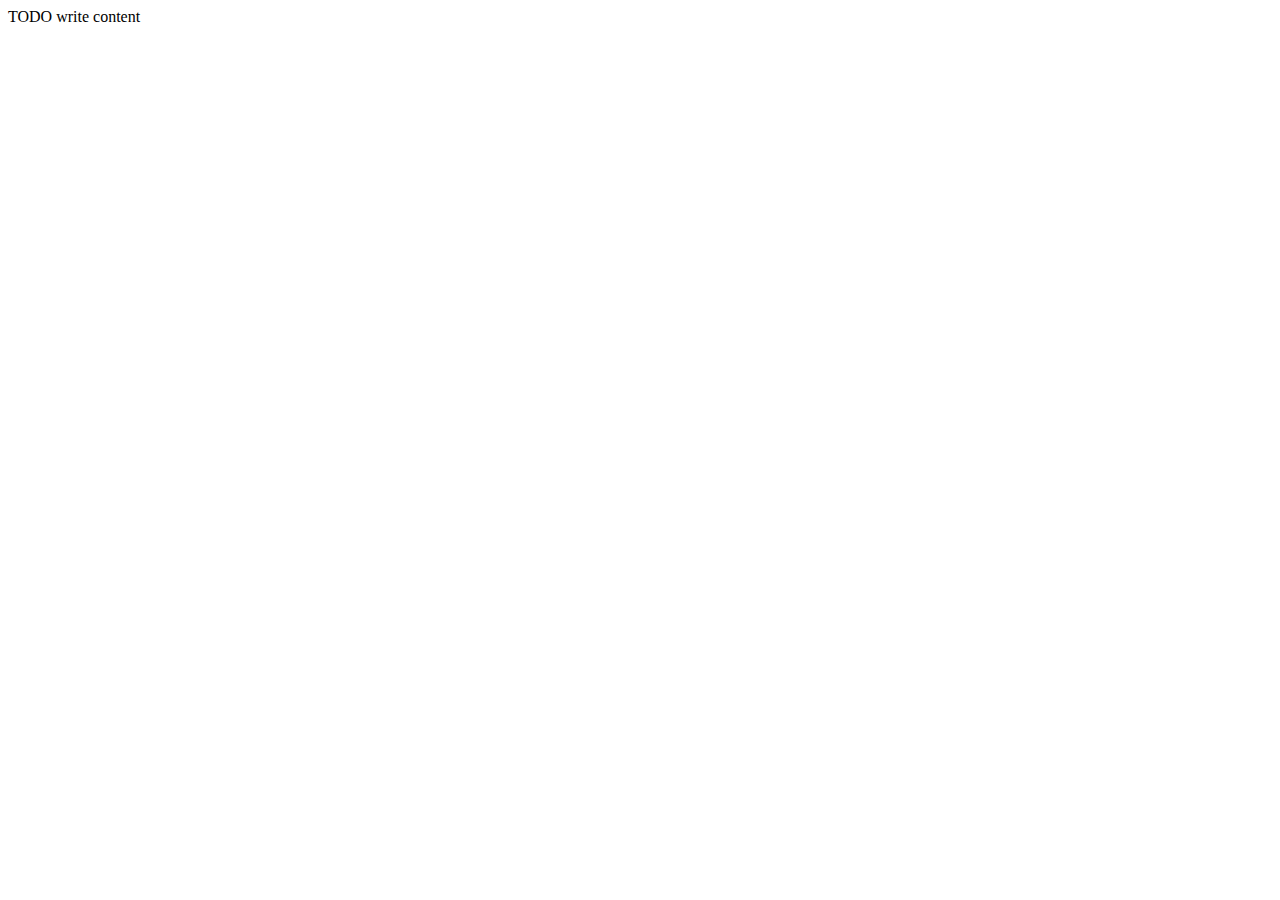
==== web/Challenge2.html @ 5dda9d18 "Saving with a front webpage that points to Challenge 1 and Challenge2.  Challenge 1 has a web page i" ====
<!--
To change this template, choose Tools | Templates
and open the template in the editor.
-->
<!DOCTYPE html>
<html>
    <head>
        <title></title>
        <meta http-equiv="Content-Type" content="text/html; charset=UTF-8">
    </head>
    <body>
        <div>TODO write content</div>
    </body>
</html>
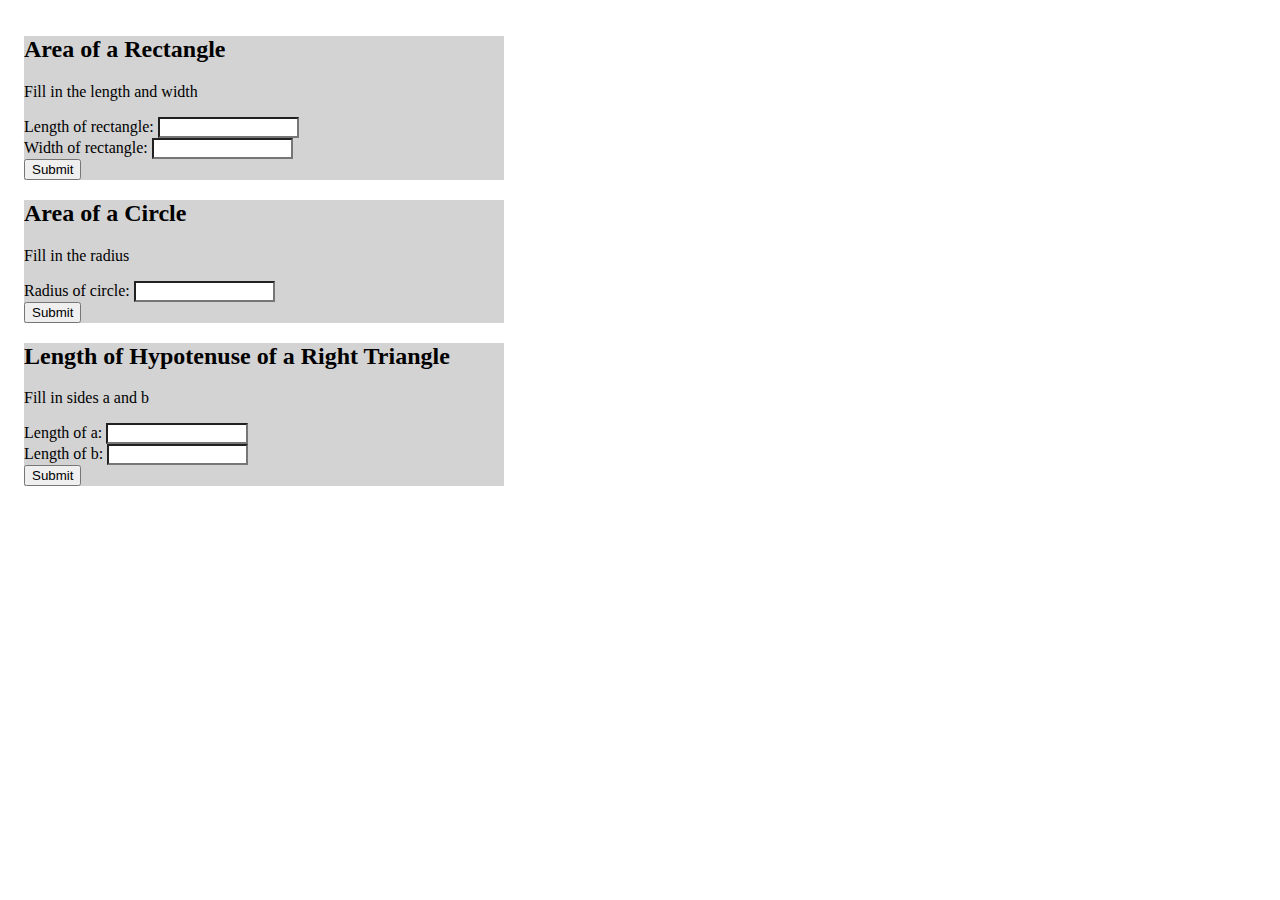
==== commit 5f8c3f6a: "Added some validation that doesn't work." ====
--- a/web/Challenge2.html
+++ b/web/Challenge2.html
@@ -1,14 +1,84 @@
 <!--
-To change this template, choose Tools | Templates
-and open the template in the editor.
+Challenge 2.  This one has validation
+Mark Urbanski
 -->
 <!DOCTYPE html>
 <html>
     <head>
-        <title></title>
+        <title>Geometric Calculators - Challenge 2</title>
         <meta http-equiv="Content-Type" content="text/html; charset=UTF-8">
+        <style type="text/css">
+
+            .myform {
+                position: relative;
+                top: 1em;
+                left: 1em;
+                width: 30em;
+                background-color: lightgrey;
+            }
+            .myinput {
+                width: 10em;
+                background-color: white;
+            }
+            .button1 {
+            }
+        </style>
+        <script type="text/javascript">
+            function isNumber(n) {
+                return !isNaN(parseFloat(n)) && isFinite(n);                
+            }
+            function isValid(n) {
+                if(isNumber(n)) {
+                    if (n > 0 && n < 1000) {
+                        return true;
+                    }
+                }
+                alert("Entries must be numbers greater than 0 and less than 1000");
+                return false;
+            }
+            function rectangleValidation(length, width) {
+                alert(length + isValid(length));
+                alert(width + isValid(width))
+                return (isValid(length) && isValid(width));
+            }
+            function circleValidation(radius) {
+                return (isValid(radius));
+            }
+            function triangleValidation(a,b) {
+                return (isValid(a) && isValid(b));
+            }
+</script>
     </head>
     <body>
-        <div>TODO write content</div>
+
+        <form class="myform" id="rectangle" name="rectangle" 
+              onsubmit="return rectangleValidation(length, width);" 
+              method="POST" action="RectangleController">
+            <h2>Area of a Rectangle</h2>
+            <p>Fill in the length and width</p>
+            Length of rectangle: <input class="myinput" type="text" name="length"><br/>
+            Width of rectangle: <input class="myinput" type="text" name="width"><br/>
+            <input type="submit" value="Submit" class="button1">
+        </form>
+
+        <form class="myform" id="circle" name="circle" 
+              onsubmit="return circleValidation(radius);"
+              method="POST" action="CircleController">
+            <h2>Area of a Circle</h2>
+            <p>Fill in the radius</p>
+            Radius of circle: <input class="myinput" type="text" name="radius"><br/>
+            <input type="submit" value="Submit" class="button1">
+        </form>
+        
+        <form class="myform" id="triangle" name="triangle" 
+              onsubmit="return triangleValidation(a, b);"
+              method="POST" action="TriangleController">
+            <h2>Length of Hypotenuse of a Right Triangle</h2>
+            <p>Fill in sides a and b</p>
+            Length of a: <input class="myinput" type="text" name="a"><br/>
+            Length of b: <input class="myinput" type="text" name="b"><br/>
+            <input type="submit" value="Submit" class="button1">
+        </form>
+
     </body>
 </html>
